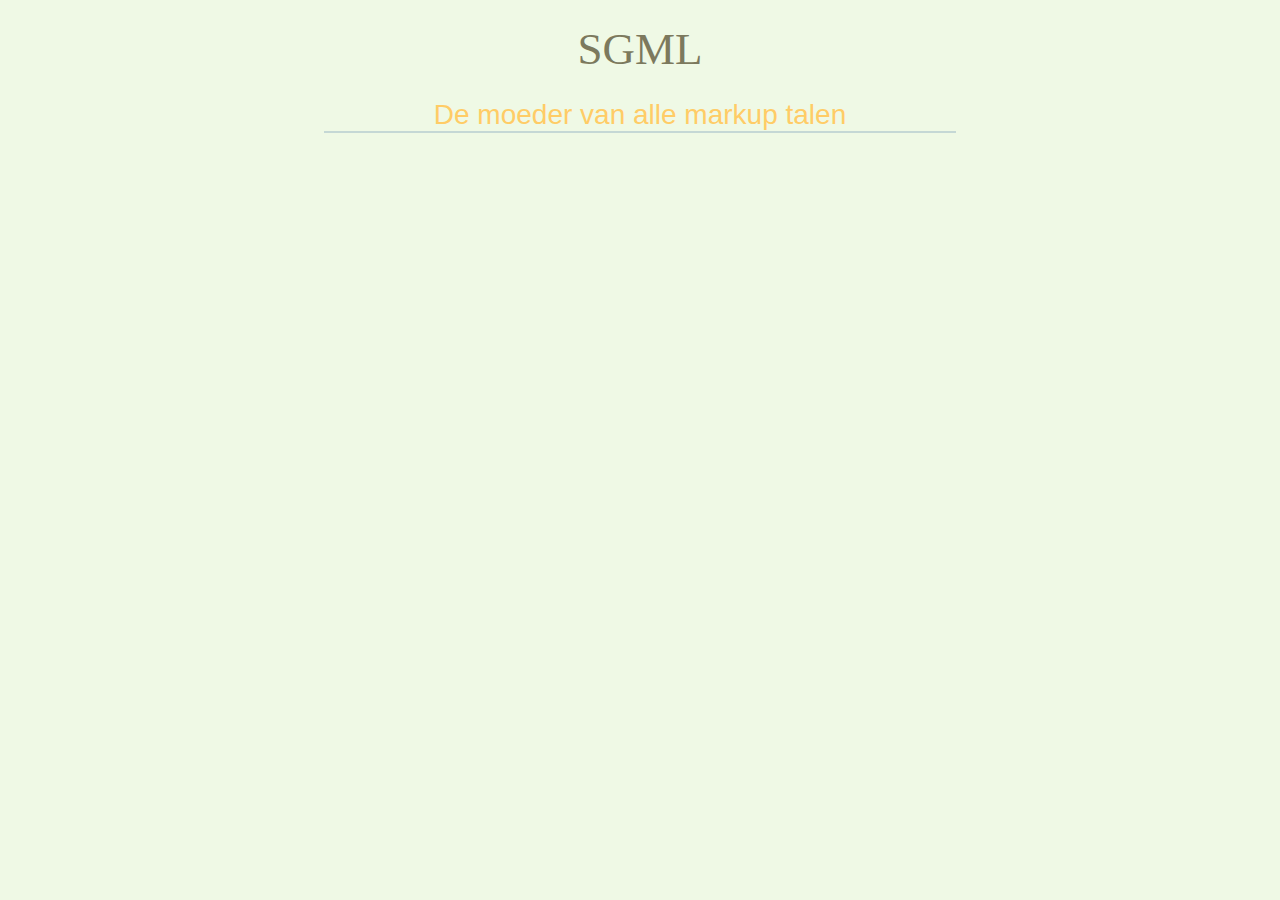
==== index.html @ 81187d91 "Format" ====
<!DOCTYPE html>
<html>
<head>
	<title>SGML Paper</title>
	<link rel = "Stylesheet" type = "text/css" href = "style.css" >
</head>
<body>
	<h1>
	SGML
	</h1>
	<h2 class="subheader">
	De moeder van alle markup talen
	</h2>
	<p id = "p1">

	</p>
</body>
</html>
---- style.css ----
body{
	background-color : #EFF9E5;
	}
	
h1 { 
	color: #7c795d; 
	font-family: Trocchi, serif; 
	font-size: 45px; 
	font-weight: normal; 
	line-height: 48px; 
	margin: 2% 15%;
	text-align: center;
	}

.subheader { 
	color: #ffcc66; 
	font-family: Source Sans Pro, sans-serif; 
	font-size: 28px; 
	font-weight: 400; 
	line-height: 32px; 
	margin: 0 25%;
	text-align: center;	
	border-bottom : 2px Solid #C5D8D5;
	}
	

	
p{
	color : #EFF9E5;
	margin: 0% 15%;
	font-family: Lucida Sans Unicode, sans serif;
	}

p#p1{

}
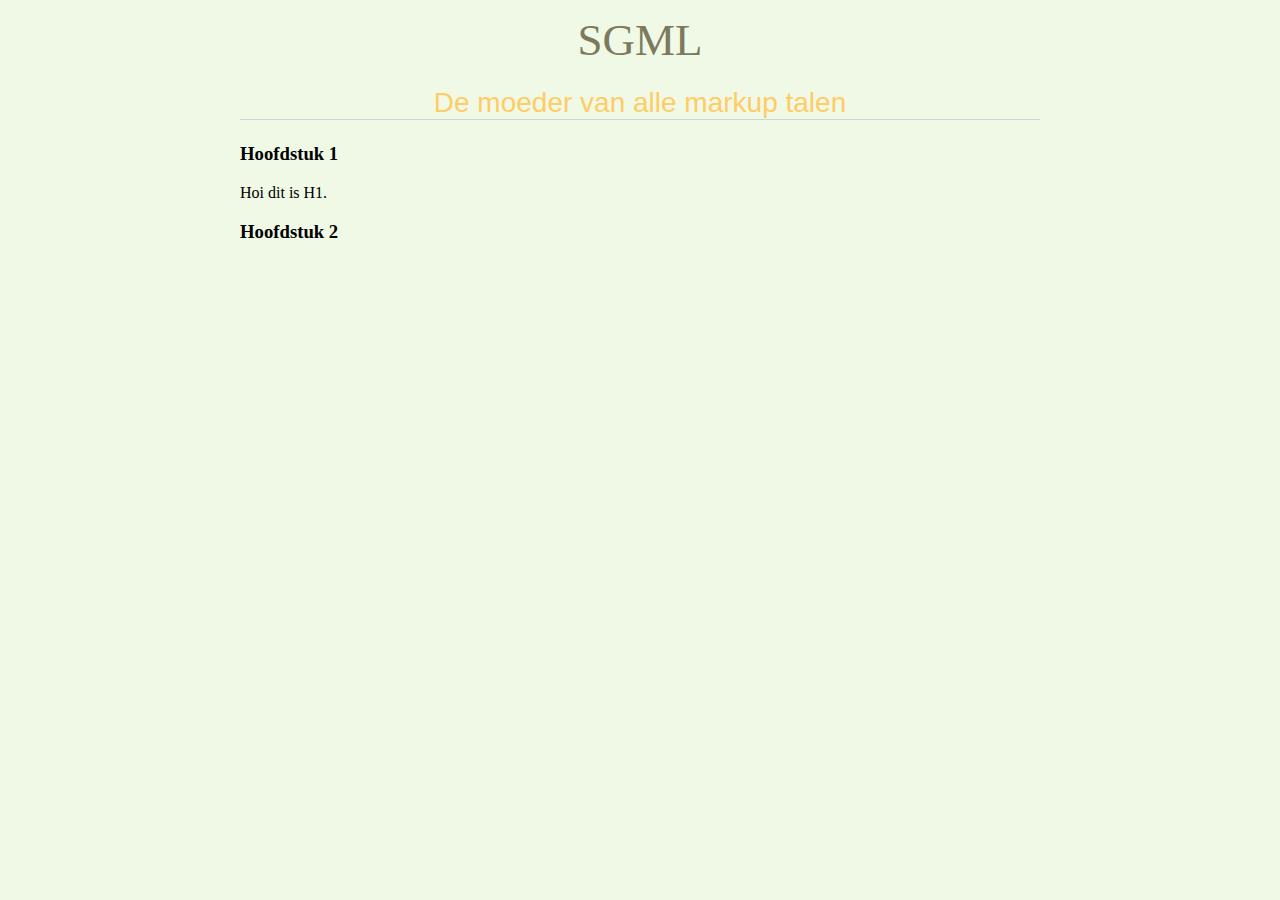
==== commit 00b9232f: "Accoridion" ====
--- a/index.html
+++ b/index.html
@@ -2,17 +2,36 @@
 <html>
 <head>
 	<title>SGML Paper</title>
-	<link rel = "Stylesheet" type = "text/css" href = "style.css" >
+	<link rel = "Stylesheet" type = "text/css" href = "style.css">
+	<script language="javascript" type="text/javascript" src="js/jquery/jquery.js"></script>
+	<script language="javascript" type="text/javascript" src="js/jquery-ui/jquery-ui.js"></script>
+	<script language="javascript" type="text/javascript" src="js/flot/jquery.flot.js"></script>
 </head>
 <body>
-	<h1>
-	SGML
-	</h1>
-	<h2 class="subheader">
-	De moeder van alle markup talen
-	</h2>
-	<p id = "p1">
-
-	</p>
+	<div id="wrapper">
+		<div id="top">
+			<h1 id="header">
+				SGML
+			</h1>
+			<h2 id="subheader">
+				De moeder van alle markup talen
+			</h2>
+		</div>
+		<div id="content">
+			<div id="index">
+				<h3>Hoofdstuk 1</h3>
+				<div>
+					Hoi dit is H1.
+				</div>
+				<h3>Hoofdstuk 2</h3>
+				<div>
+					Dag.
+				</div>
+			</div>
+		</div>
+	</div>
+	<script>
+		$("#index").accordion();
+	</script>
 </body>
 </html>--- a/style.css
+++ b/style.css
@@ -1,36 +1,40 @@
-body{
+body {
 	background-color : #EFF9E5;
-	}
+}
 	
+#wrapper {
+	width: 800px;
+	margin-left: auto;
+	margin-right: auto;
+}
+
 h1 { 
 	color: #7c795d; 
 	font-family: Trocchi, serif; 
 	font-size: 45px; 
 	font-weight: normal; 
 	line-height: 48px; 
-	margin: 2% 15%;
+	margin-top: 2%;
+	margin-bottom: 2%;
 	text-align: center;
-	}
+}
 
-.subheader { 
+#subheader { 
 	color: #ffcc66; 
 	font-family: Source Sans Pro, sans-serif; 
 	font-size: 28px; 
 	font-weight: 400; 
 	line-height: 32px; 
-	margin: 0 25%;
 	text-align: center;	
-	border-bottom : 2px Solid #C5D8D5;
-	}
+	border-bottom : 1px Solid #C5D8D5;
+}
 	
-
-	
-p{
+p {
 	color : #EFF9E5;
 	margin: 0% 15%;
 	font-family: Lucida Sans Unicode, sans serif;
-	}
+}
 
-p#p1{
+p#p1 {
 
 }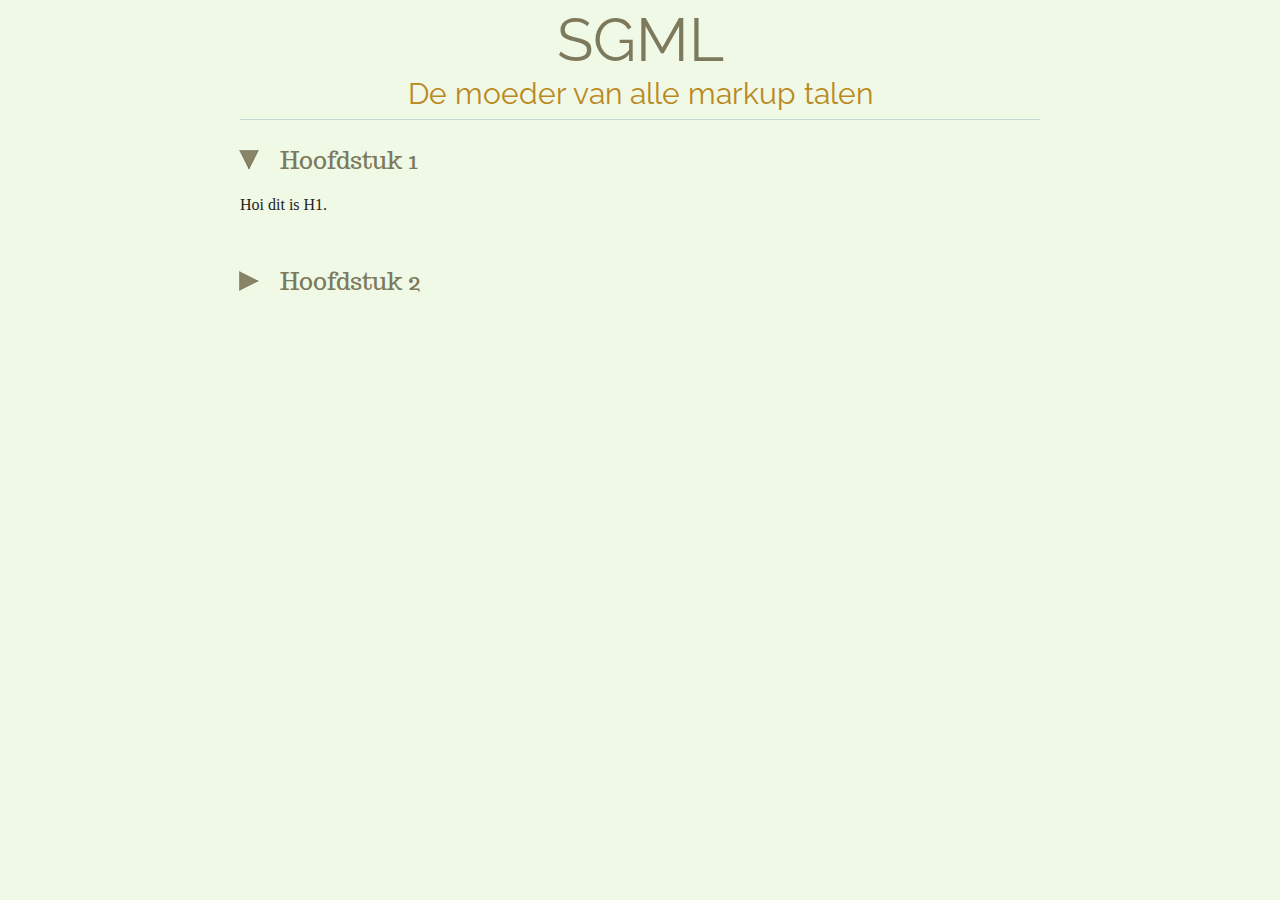
==== commit 3273d046: "Website af doei" ====
--- a/index.html
+++ b/index.html
@@ -3,6 +3,8 @@
 <head>
 	<title>SGML Paper</title>
 	<link rel = "Stylesheet" type = "text/css" href = "style.css">
+	<link href='http://fonts.googleapis.com/css?family=Trocchi' rel='stylesheet' type='text/css'>
+	<link href='http://fonts.googleapis.com/css?family=Raleway:200' rel='stylesheet' type='text/css'>
 	<script language="javascript" type="text/javascript" src="js/jquery/jquery.js"></script>
 	<script language="javascript" type="text/javascript" src="js/jquery-ui/jquery-ui.js"></script>
 	<script language="javascript" type="text/javascript" src="js/flot/jquery.flot.js"></script>
@@ -19,13 +21,13 @@
 		</div>
 		<div id="content">
 			<div id="index">
-				<h3>Hoofdstuk 1</h3>
+				<h2>Hoofdstuk 1</h2>
 				<div>
-					Hoi dit is H1.
+					<p>Hoi dit is H1.</p>
 				</div>
-				<h3>Hoofdstuk 2</h3>
+				<h2>Hoofdstuk 2</h2>
 				<div>
-					Dag.
+					<p>Dag.</p>
 				</div>
 			</div>
 		</div>
--- a/style.css
+++ b/style.css
@@ -1,5 +1,16 @@
 body {
-	background-color : #EFF9E5;
+	background-color : #eff9e5;
+}
+
+h1, h2, h3 {
+	color: #7c795d;
+	font-weight: normal;
+	font-family: 'Trocchi', serif;
+}
+
+p {
+	color : #222222;
+	font-family: Lucida Sans Unicode, sans serif;
 }
 	
 #wrapper {
@@ -8,33 +19,41 @@
 	margin-right: auto;
 }
 
-h1 { 
-	color: #7c795d; 
-	font-family: Trocchi, serif; 
-	font-size: 45px; 
+#header {
+	font-family: 'Raleway', serif;
+	font-size: 60px; 
 	font-weight: normal; 
 	line-height: 48px; 
 	margin-top: 2%;
-	margin-bottom: 2%;
+	margin-bottom: -20px;
 	text-align: center;
 }
 
 #subheader { 
-	color: #ffcc66; 
-	font-family: Source Sans Pro, sans-serif; 
-	font-size: 28px; 
+	color: #bb8822; 
+	font-family: 'Raleway', serif;
+	font-size: 30px; 
 	font-weight: 400; 
-	line-height: 32px; 
-	text-align: center;	
+	line-height: 50px; 
+	text-align: center;
 	border-bottom : 1px Solid #C5D8D5;
 }
+
+.ui-state-focus {
+	/* Remove focus outline in accordion. */
+	outline: none;
+}
 	
-p {
-	color : #EFF9E5;
-	margin: 0% 15%;
-	font-family: Lucida Sans Unicode, sans serif;
+.ui-accordion-header {
+	margin-left: -20px;
+	padding-left: 60px;
+	background: 0.8em url('images/icon-chapter-closed.png') no-repeat;
 }
 
-p#p1 {
+.ui-accordion-header.ui-accordion-header-active {
+	background: 0.8em url('images/icon-chapter-open.png') no-repeat;
+}
+
+.ui-accordion-content {
 
 }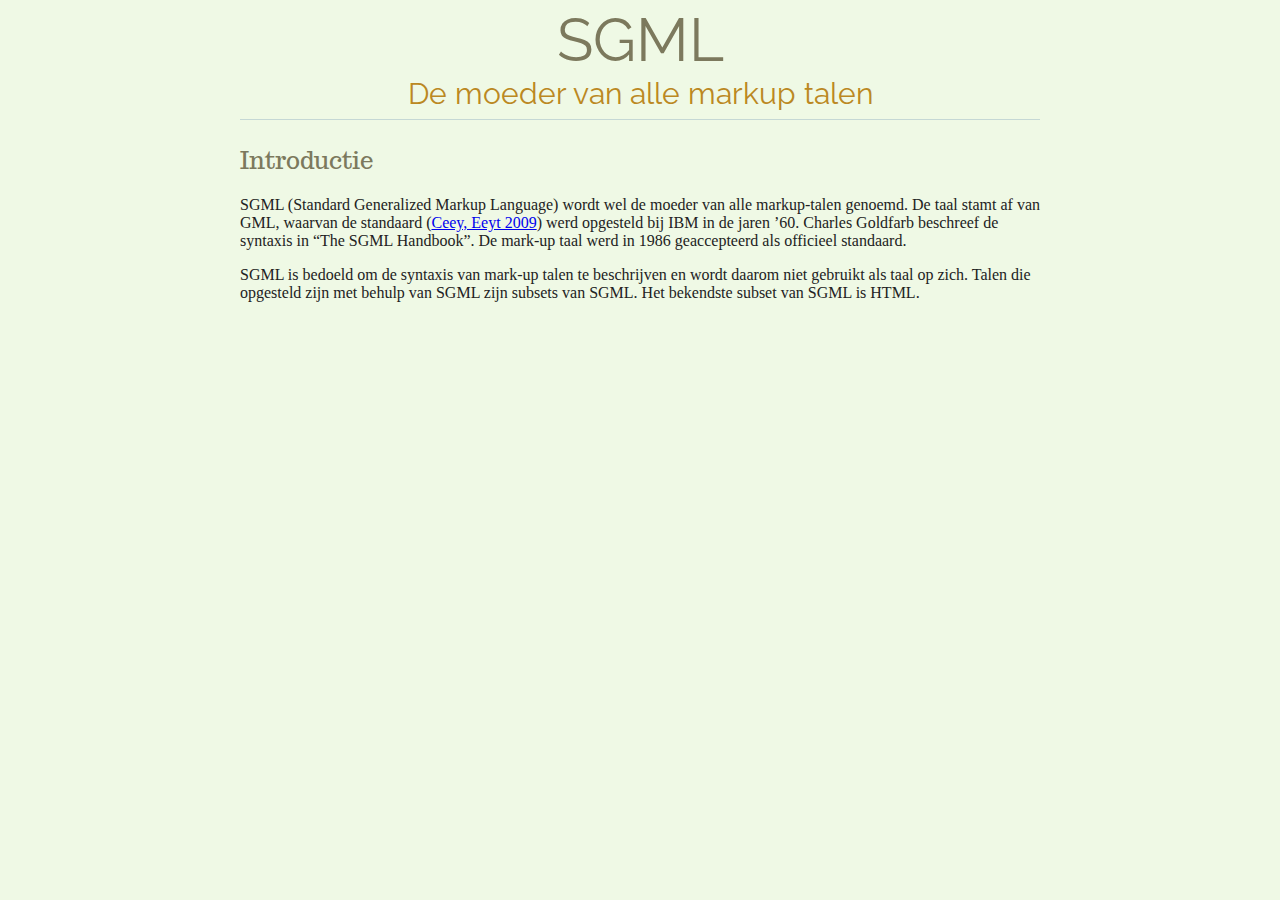
==== commit d0f51a3e: "..." ====
--- a/index.html
+++ b/index.html
@@ -8,6 +8,13 @@
 	<script language="javascript" type="text/javascript" src="js/jquery/jquery.js"></script>
 	<script language="javascript" type="text/javascript" src="js/jquery-ui/jquery-ui.js"></script>
 	<script language="javascript" type="text/javascript" src="js/flot/jquery.flot.js"></script>
+	<script language="javascript" type="text/javascript" src="js/navigation.js"></script>
+	<script language="javascript" type="text/javascript" src="js/sources.js"></script>
+	<script language="javascript" type="text/javascript">
+		$(document).ready(function() {
+			navigate_to("Introductie")
+		});
+	</script>
 </head>
 <body>
 	<div id="wrapper">
@@ -20,16 +27,8 @@
 			</h2>
 		</div>
 		<div id="content">
-			<div id="index">
-				<h2>Hoofdstuk 1</h2>
-				<div>
-					<p>Hoi dit is H1.</p>
-				</div>
-				<h2>Hoofdstuk 2</h2>
-				<div>
-					<p>Dag.</p>
-				</div>
-			</div>
+			<!-- Load data using the navigate_to() function, which will load
+				 a default page in the ready() handler. -->
 		</div>
 	</div>
 	<script>
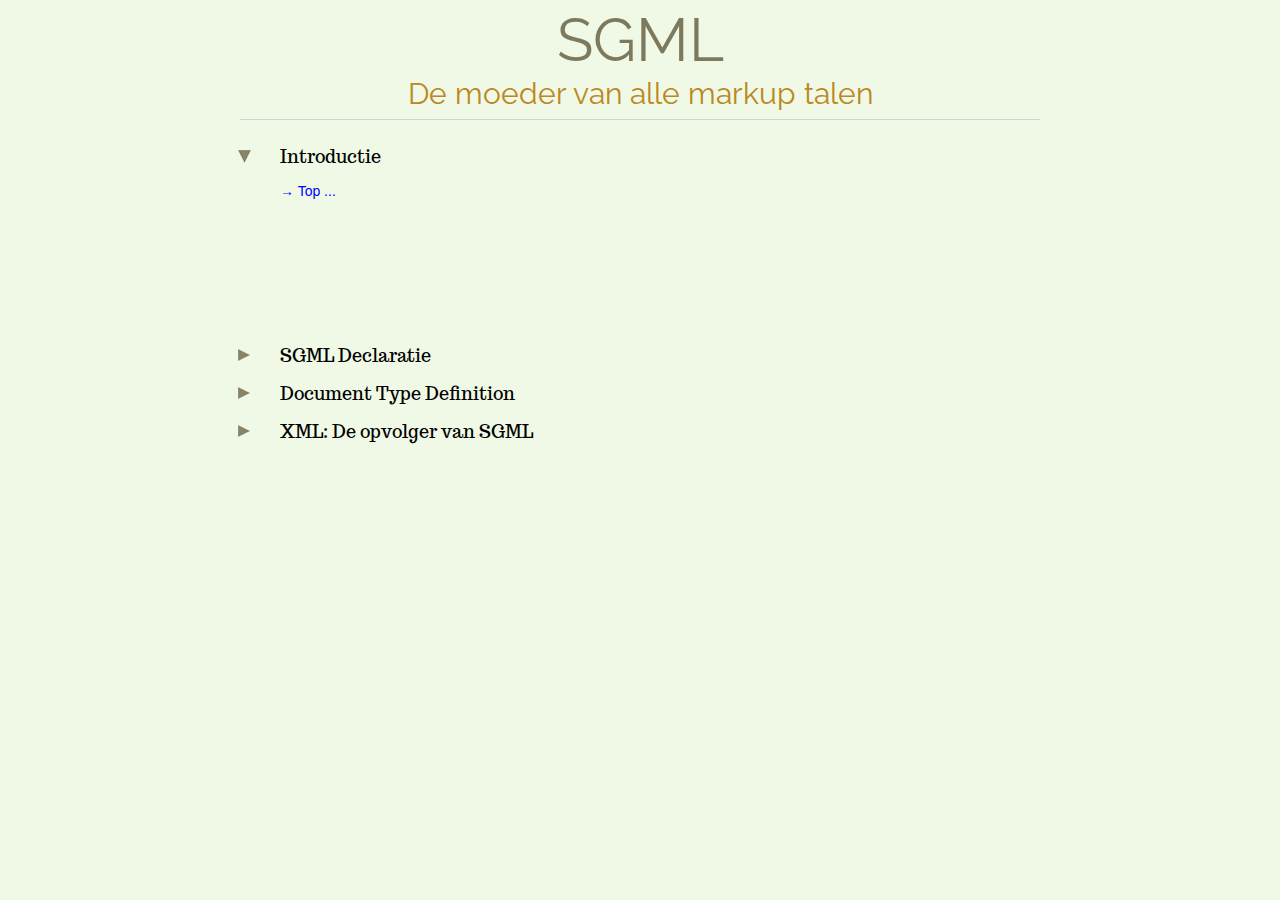
==== commit ead82c9b: "navigation & sources generator" ====
--- a/index.html
+++ b/index.html
@@ -10,9 +10,10 @@
 	<script language="javascript" type="text/javascript" src="js/flot/jquery.flot.js"></script>
 	<script language="javascript" type="text/javascript" src="js/navigation.js"></script>
 	<script language="javascript" type="text/javascript" src="js/sources.js"></script>
+	<script language="javascript" type="text/javascript" src="js/index.js"></script>
 	<script language="javascript" type="text/javascript">
 		$(document).ready(function() {
-			navigate_to("Introductie")
+			navigate_to("Inhoudsopgave");
 		});
 	</script>
 </head>
@@ -27,12 +28,9 @@
 			</h2>
 		</div>
 		<div id="content">
-			<!-- Load data using the navigate_to() function, which will load
-				 a default page in the ready() handler. -->
+			<!-- Load data using the navigate_to().
+				 A default page will be loaded in the ready() handler. -->
 		</div>
 	</div>
-	<script>
-		$("#index").accordion();
-	</script>
 </body>
 </html>--- a/style.css
+++ b/style.css
@@ -54,6 +54,23 @@
 	background: 0.8em url('images/icon-chapter-open.png') no-repeat;
 }
 
-.ui-accordion-content {
+div#index h2 {
+	color: black;
+	font-size: 18px;
+}
 
+div#index a {
+	display: block;
+	cursor: pointer;
+	color: black;
+	font-family: 'Arial', 'serif';
+	font-size: 14px;
+	margin-left: 40px;
+	margin-bottom: 4px;
+}
+
+div#index a.top {
+	color: blue;
+	text-transform: underline;
+	margin-bottom: 10px;
 }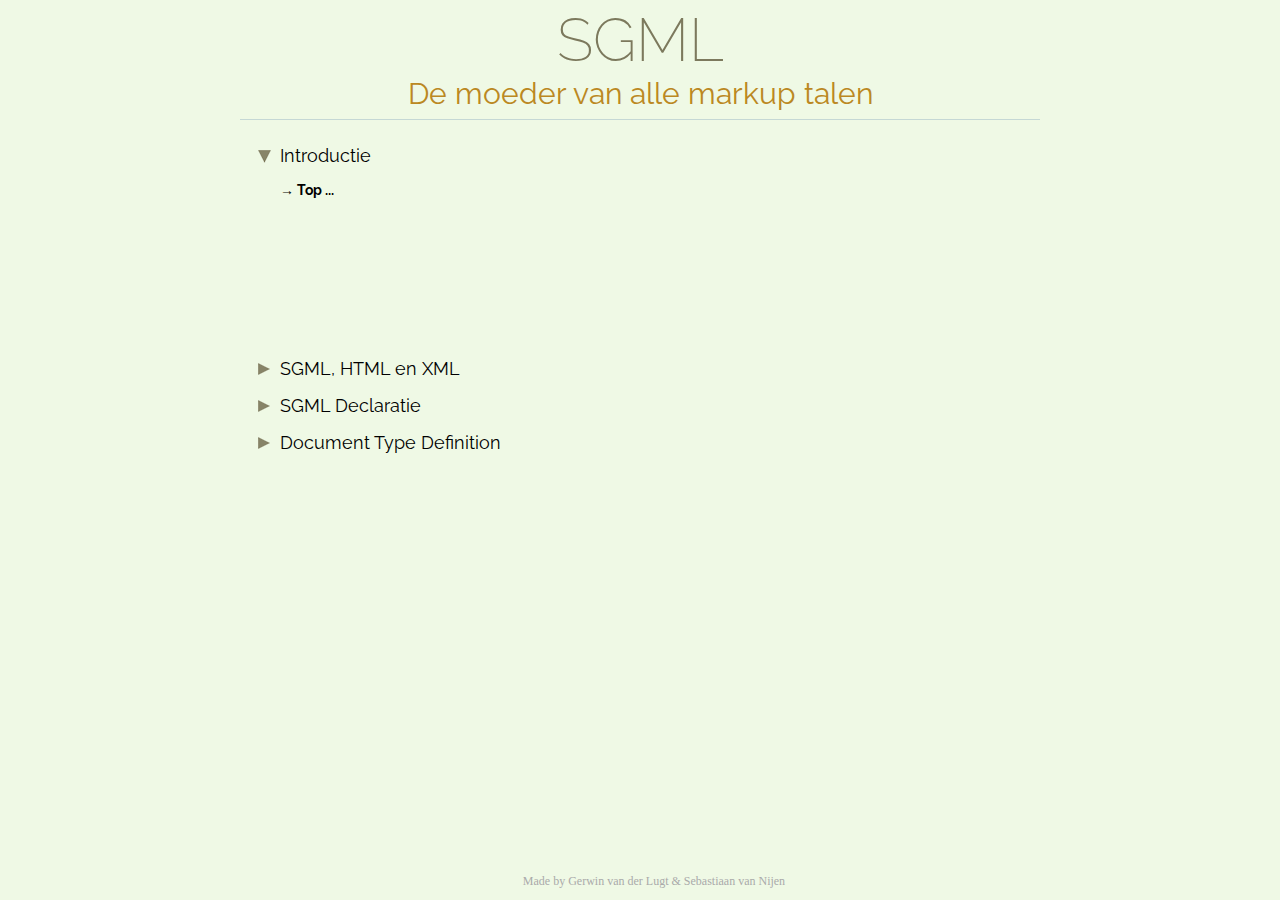
==== commit 846a6911: "navigation fixed, 2 chapters included, footer & more" ====
--- a/index.html
+++ b/index.html
@@ -2,35 +2,53 @@
 <html>
 <head>
 	<title>SGML Paper</title>
-	<link rel = "Stylesheet" type = "text/css" href = "style.css">
-	<link href='http://fonts.googleapis.com/css?family=Trocchi' rel='stylesheet' type='text/css'>
-	<link href='http://fonts.googleapis.com/css?family=Raleway:200' rel='stylesheet' type='text/css'>
+	
+	<link rel="stylesheet" type="text/css" href="styles/main.css">
+	<link rel="stylesheet" type="text/css" href="styles/index.css">
+
 	<script language="javascript" type="text/javascript" src="js/jquery/jquery.js"></script>
 	<script language="javascript" type="text/javascript" src="js/jquery-ui/jquery-ui.js"></script>
 	<script language="javascript" type="text/javascript" src="js/flot/jquery.flot.js"></script>
 	<script language="javascript" type="text/javascript" src="js/navigation.js"></script>
 	<script language="javascript" type="text/javascript" src="js/sources.js"></script>
 	<script language="javascript" type="text/javascript" src="js/index.js"></script>
+	
 	<script language="javascript" type="text/javascript">
-		$(document).ready(function() {
-			navigate_to("Inhoudsopgave");
-		});
+		// Fires when the page is loaded, but also when the
+		// hash has changed, which happens after a back/forward
+		// navigation or manually given hash.
+		window.onload = function() {
+			if (window.location.hash == "") {
+				// Navigate to default location
+				navigate_to("Inhoudsopgave");
+			} else {
+				navigate_to(window.location.hash.substring(1));
+			}
+		};
 	</script>
+	
+	<!-- External fonts used by the site, loaded from Google -->
+	<link rel='stylesheet' type='text/css' href='http://fonts.googleapis.com/css?family=Trocchi'>
+	<link rel='stylesheet' type='text/css' href='http://fonts.googleapis.com/css?family=Raleway:200'>
+	<link rel='stylesheet' type='text/css' href='http://fonts.googleapis.com/css?family=Raleway:400'>
 </head>
 <body>
 	<div id="wrapper">
 		<div id="top">
-			<h1 id="header">
+			<h1 id="header" onclick="javascript:navigate_to('inhoudsopgave');">
 				SGML
 			</h1>
 			<h2 id="subheader">
 				De moeder van alle markup talen
 			</h2>
 		</div>
+		<a class="toindex" onclick="javascript:navigate_to('inhoudsopgave');">&#8592; Terug naar inhoudsopgave...</a>
 		<div id="content">
-			<!-- Load data using the navigate_to().
-				 A default page will be loaded in the ready() handler. -->
+			<!-- Load data using the navigate_to() method. -->
 		</div>
+	</div>
+	<div id="footer">
+		<span>Made by Gerwin van der Lugt & Sebastiaan van Nijen</span>
 	</div>
 </body>
 </html>--- a/styles/main.css
+++ b/styles/main.css
@@ -0,0 +1,57 @@
+body {
+	background-color : #eff9e5;
+	padding-bottom: 30px;
+}
+
+h1, h2, h3 {
+	color: #7c795d;
+	font-weight: normal;
+	font-family: 'Trocchi', serif;
+}
+
+p, span, ul, ol, table {
+	color : #222222;
+	font-family: Lucida Sans Unicode, sans serif;
+}
+	
+#wrapper {
+	width: 800px;
+	margin-left: auto;
+	margin-right: auto;
+}
+
+#header {
+	cursor: pointer;
+	font-family: 'Raleway', serif;
+	font-size: 60px; 
+	font-weight: 200; 
+	line-height: 48px; 
+	margin-top: 2%;
+	margin-bottom: -20px;
+	text-align: center;
+}
+
+#subheader { 
+	color: #bb8822; 
+	font-family: 'Raleway', serif;
+	font-size: 30px; 
+	font-weight: 400; 
+	line-height: 50px; 
+	text-align: center;
+	border-bottom : 1px solid #C5D8D5;
+}
+
+div#footer {
+	position: fixed;
+	padding: 6px;
+	bottom: 0px;
+	width: 100%;
+	height: 20px;
+	text-align: center;
+	font-size: 12px;
+	background-color : #eff9e5;
+}
+
+div#footer span {
+	color: #aaaaaa;
+}--- a/styles/index.css
+++ b/styles/index.css
@@ -0,0 +1,47 @@
+div#index {
+	font-family: 'Raleway', serif;
+	font-weight: 600;
+}
+
+div#index h2 {
+	font-family: 'Raleway', serif;
+	font-weight: 400;
+	color: black;
+	font-size: 18px;
+}
+
+div#index a {
+	display: block;
+	cursor: pointer;
+	color: black;
+	font-size: 14px;
+	margin-left: 40px;
+	margin-bottom: 6px;
+}
+
+div#index a.top {
+	font-weight: bold;
+	margin-bottom: 12px;
+}
+
+a.toindex {
+	cursor: pointer;
+	text-decoration: underline;
+	font-family: Arial, serif;
+	font-size: 14px;
+	color: #666666;
+}
+
+.ui-state-focus {
+	/* Remove focus outline in accordion. */
+	outline: none;
+}
+	
+.ui-accordion-header {
+	padding-left: 40px;
+	background: 0.8em url('../images/icon-chapter-closed.png') no-repeat;
+}
+
+.ui-accordion-header.ui-accordion-header-active {
+	background: 0.8em url('../images/icon-chapter-open.png') no-repeat;
+}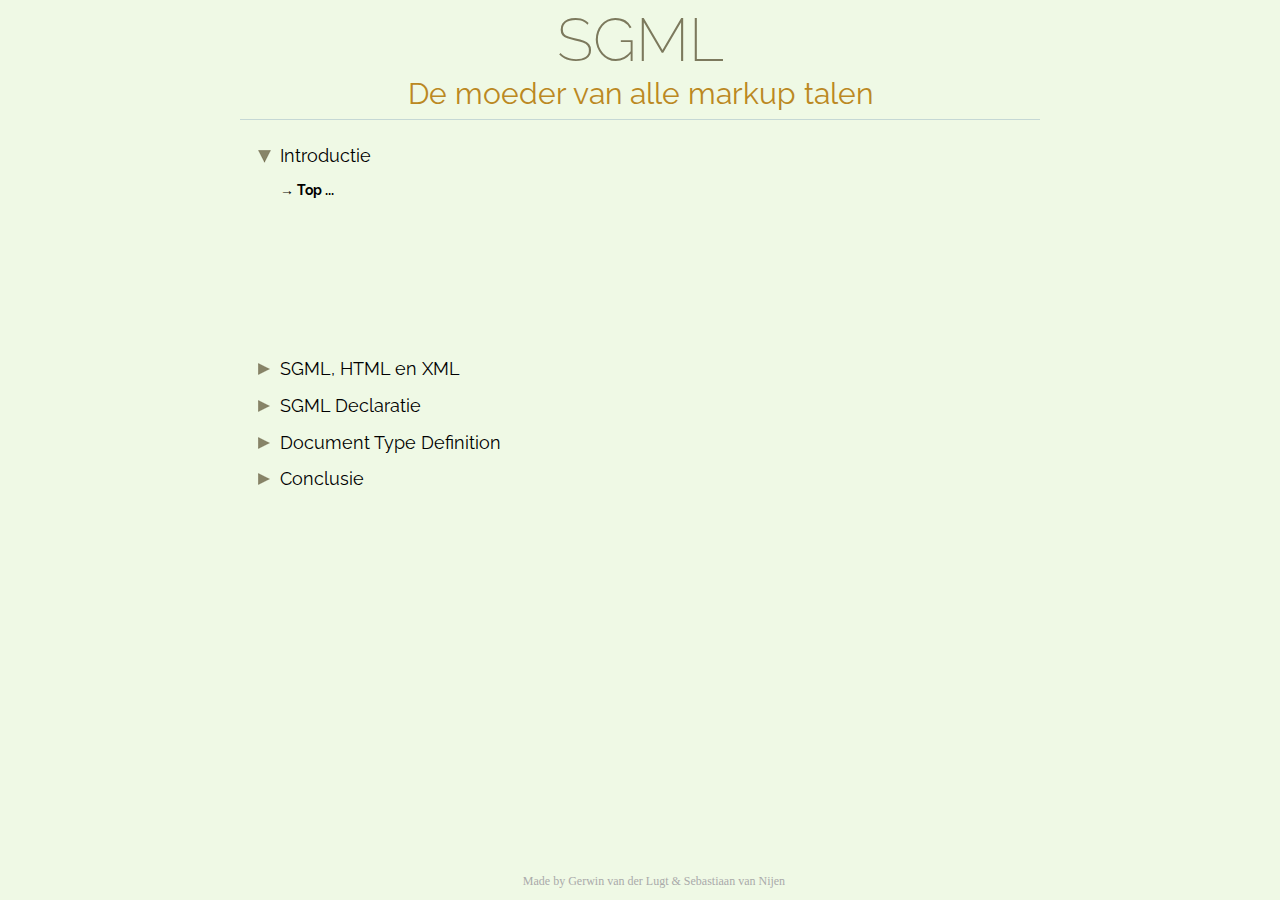
==== commit cb7bed06: "alle tekst plus beeldmateriaal" ====
--- a/index.html
+++ b/index.html
@@ -6,14 +6,14 @@
 	<link rel="stylesheet" type="text/css" href="styles/main.css">
 	<link rel="stylesheet" type="text/css" href="styles/index.css">
 
-	<script language="javascript" type="text/javascript" src="js/jquery/jquery.js"></script>
-	<script language="javascript" type="text/javascript" src="js/jquery-ui/jquery-ui.js"></script>
-	<script language="javascript" type="text/javascript" src="js/flot/jquery.flot.js"></script>
-	<script language="javascript" type="text/javascript" src="js/navigation.js"></script>
-	<script language="javascript" type="text/javascript" src="js/sources.js"></script>
-	<script language="javascript" type="text/javascript" src="js/index.js"></script>
+	<script type="text/javascript" src="js/jquery/jquery.js"></script>
+	<script type="text/javascript" src="js/jquery-ui/jquery-ui.js"></script>
+	<script type="text/javascript" src="js/flot/jquery.flot.js"></script>
+	<script type="text/javascript" src="js/navigation.js"></script>
+	<script type="text/javascript" src="js/sources.js"></script>
+	<script type="text/javascript" src="js/index.js"></script>
 	
-	<script language="javascript" type="text/javascript">
+	<script type="text/javascript">
 		// Fires when the page is loaded, but also when the
 		// hash has changed, which happens after a back/forward
 		// navigation or manually given hash.
@@ -46,9 +46,10 @@
 		<div id="content">
 			<!-- Load data using the navigate_to() method. -->
 		</div>
+		<a class="toindex" onclick="javascript:navigate_to('inhoudsopgave');">&#8592; Terug naar inhoudsopgave...</a>
 	</div>
 	<div id="footer">
-		<span>Made by Gerwin van der Lugt & Sebastiaan van Nijen</span>
+		<span>Made by Gerwin van der Lugt &amp; Sebastiaan van Nijen</span>
 	</div>
 </body>
 </html>--- a/styles/main.css
+++ b/styles/main.css
@@ -11,7 +11,32 @@
 
 p, span, ul, ol, table {
 	color : #222222;
-	font-family: Lucida Sans Unicode, sans serif;
+	font-family: 'Lucida Sans Unicode', 'sans serif';
+}
+
+table {
+    border-collapse: collapse;
+}
+
+table, th, td {
+    border: 1px solid gray;
+}
+
+td {
+	padding: 8px;
+}
+
+img {
+	display: block;
+    margin-left: auto;
+    margin-right: auto;
+	margin-top: 40px;
+	margin-bottom: 40px;
+	border: 1px solid gray;
+}
+
+p.code, span.code {
+	font-family: 'Consolas', 'Lucida Console';
 }
 	
 #wrapper {
